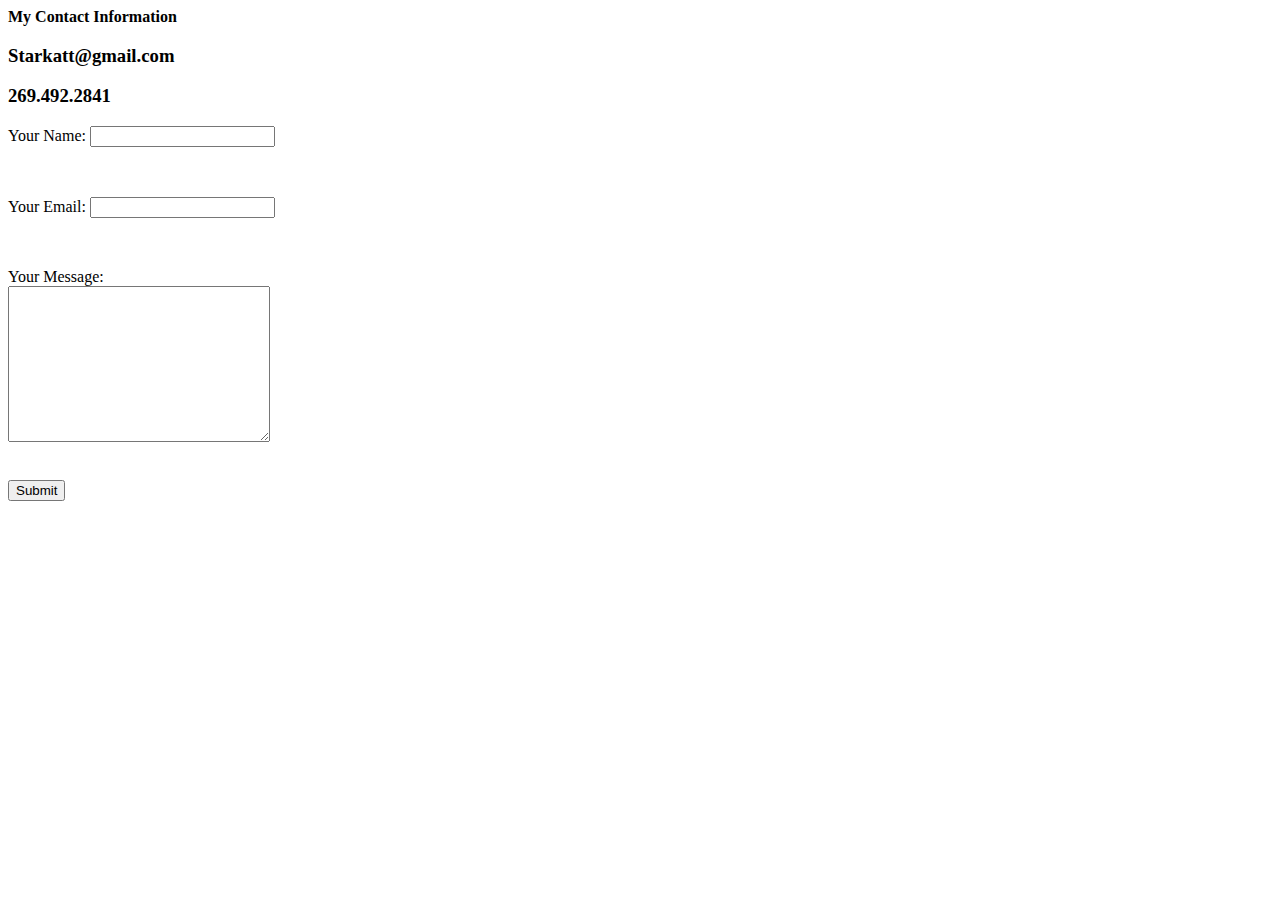
==== Contact-me.html @ 7066bb69 "Added Initial Website Files" ====
<!DOCTYPE html>
<html lang="en" dir="ltr">
  <head>
    <meta charset="utf-8">
    <title>Contact Me</title>
  </head>
  <body
<h1><strong>My Contact Information</strong></h1>
  <p><h3>Starkatt@gmail.com</h3></p>
<p><h3>269.492.2841</h3></p>

<form action="mailto:ModernIntuitionJewelry@gmail.com" method="post" enctype="text/plain">
  <p><label>Your Name:</label>
  <input type="text" name="yourName" value=""></p><br>
  <p><label>Your Email:</label>
  <input type="text" name="yourEmail" value=""></p><br>
  <p><label>Your Message:</label><br>
  <textarea name="yourMessage" rows="10" cols="30"></textarea></p><br>
  <input type="submit" name="">
</form>
  </body>
</html>
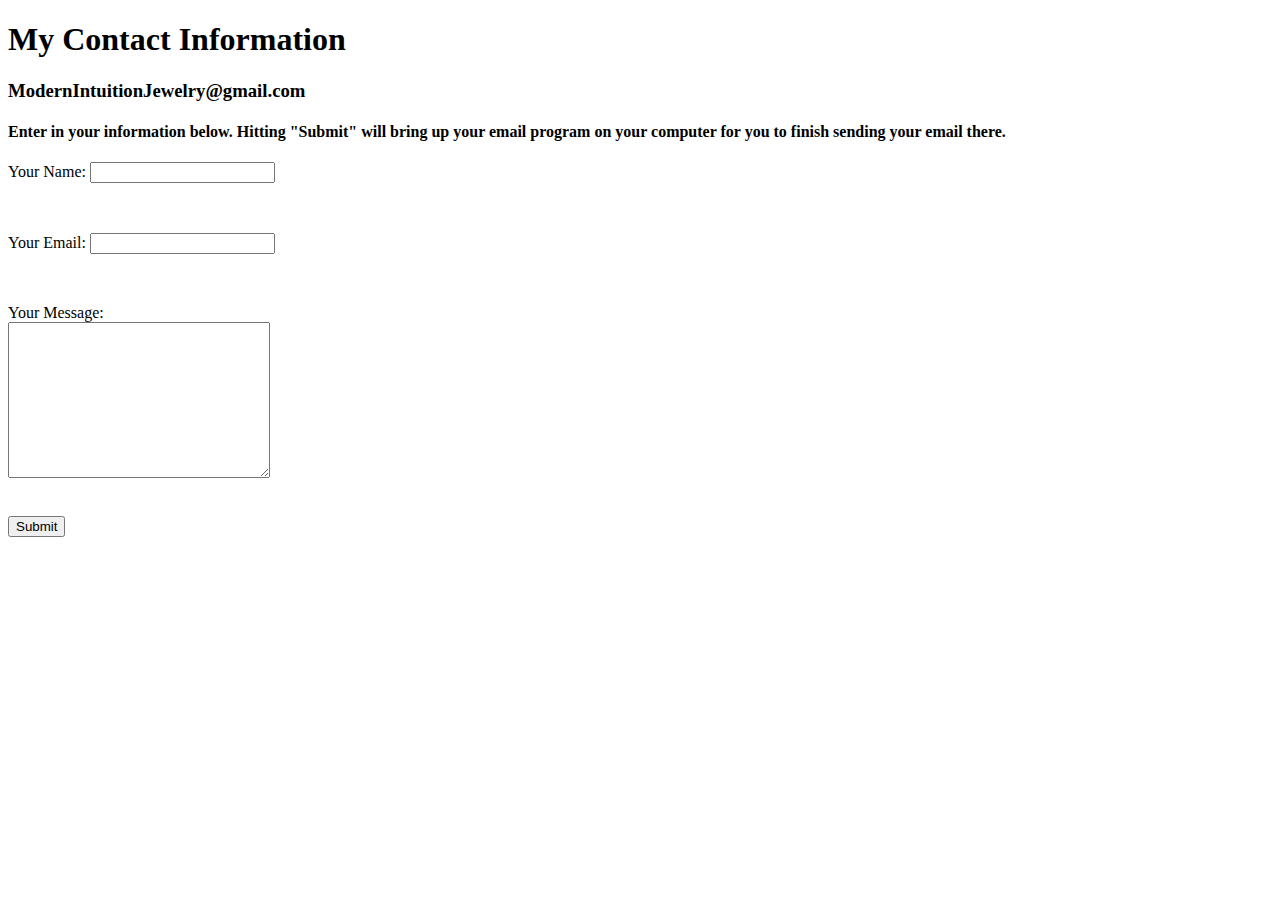
==== commit a6154358: "Add files via upload" ====
--- a/Contact-me.html
+++ b/Contact-me.html
@@ -1,22 +1,30 @@
 <!DOCTYPE html>
 <html lang="en" dir="ltr">
-  <head>
-    <meta charset="utf-8">
-    <title>Contact Me</title>
-  </head>
-  <body
-<h1><strong>My Contact Information</strong></h1>
-  <p><h3>Starkatt@gmail.com</h3></p>
-<p><h3>269.492.2841</h3></p>
 
-<form action="mailto:ModernIntuitionJewelry@gmail.com" method="post" enctype="text/plain">
-  <p><label>Your Name:</label>
-  <input type="text" name="yourName" value=""></p><br>
-  <p><label>Your Email:</label>
-  <input type="text" name="yourEmail" value=""></p><br>
-  <p><label>Your Message:</label><br>
-  <textarea name="yourMessage" rows="10" cols="30"></textarea></p><br>
-  <input type="submit" name="">
-</form>
-  </body>
+<head>
+  <meta charset="utf-8">
+  <title>Contact Me</title>
+  <link rel="stylesheet" type="text/css" href="css/styles.css">
+</head>
+
+<body>
+  <h1><strong>My Contact Information</strong></h1>
+  <p>
+    <h3>ModernIntuitionJewelry@gmail.com</h3>
+  </p>
+  <p>
+    <h4>Enter in your information below. Hitting "Submit" will bring up your email program on your computer for you to finish sending your email there.</h4>
+  </p>
+
+  <form action="mailto:ModernIntuitionJewelry@gmail.com" method="post" enctype="text/plain">
+    <p><label>Your Name:</label>
+      <input type="text" name="yourName" value=""></p><br>
+    <p><label>Your Email:</label>
+      <input type="text" name="yourEmail" value=""></p><br>
+    <p><label>Your Message:</label><br>
+      <textarea name="yourMessage" rows="10" cols="30"></textarea></p><br>
+    <input type="submit" name="">
+  </form>
+</body>
+
 </html>
